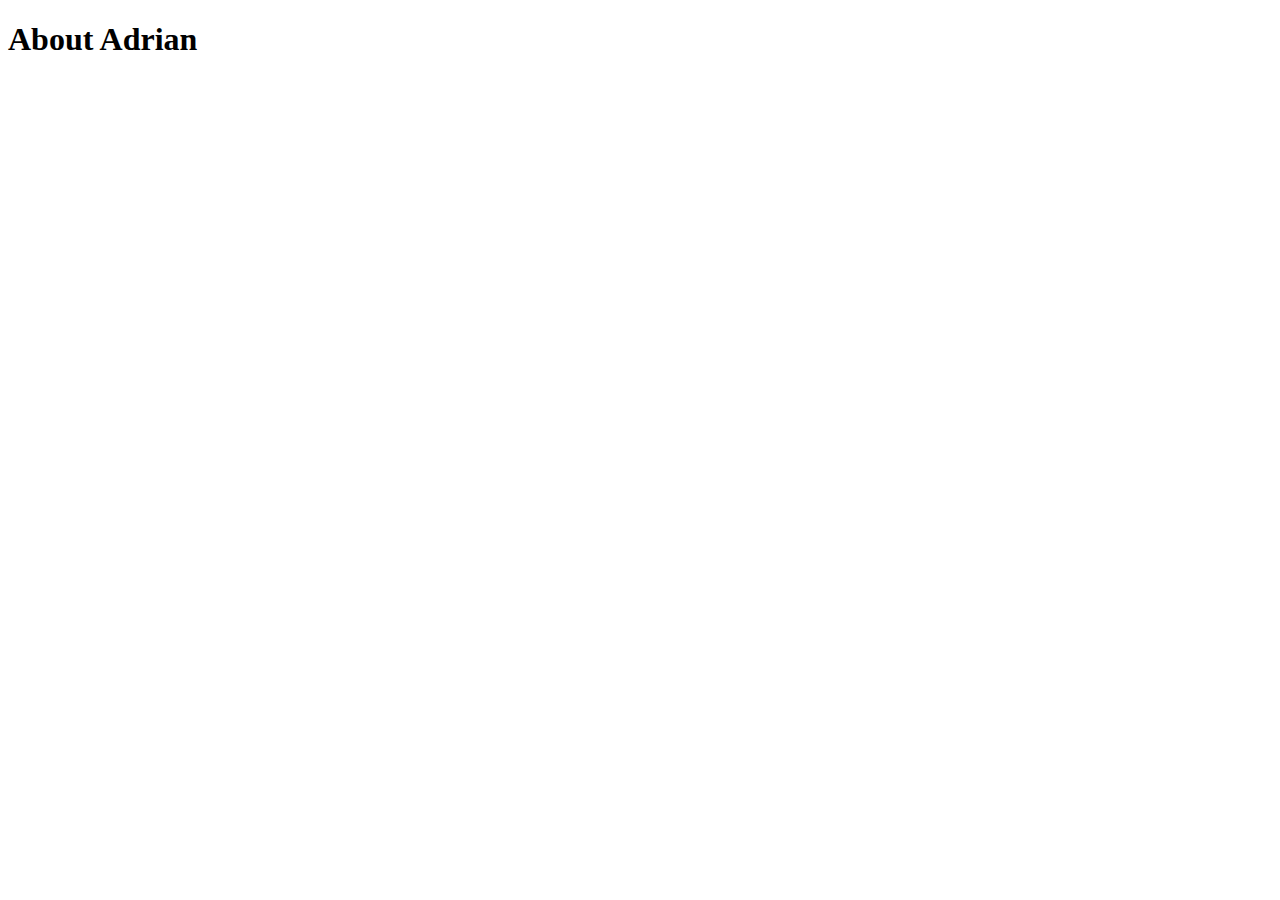
==== aboutme.html @ bba731e1 "Add files via upload" ====
<!DOCTYPE html>
<html lang="en">
<head>
    <meta charset="UTF-8">
    <meta name="viewport" content="width=device-width, initial-scale=1.0">
    <title>Document</title>
</head>
<body>
    <h1>About Adrian </h1>
</body>
</html>
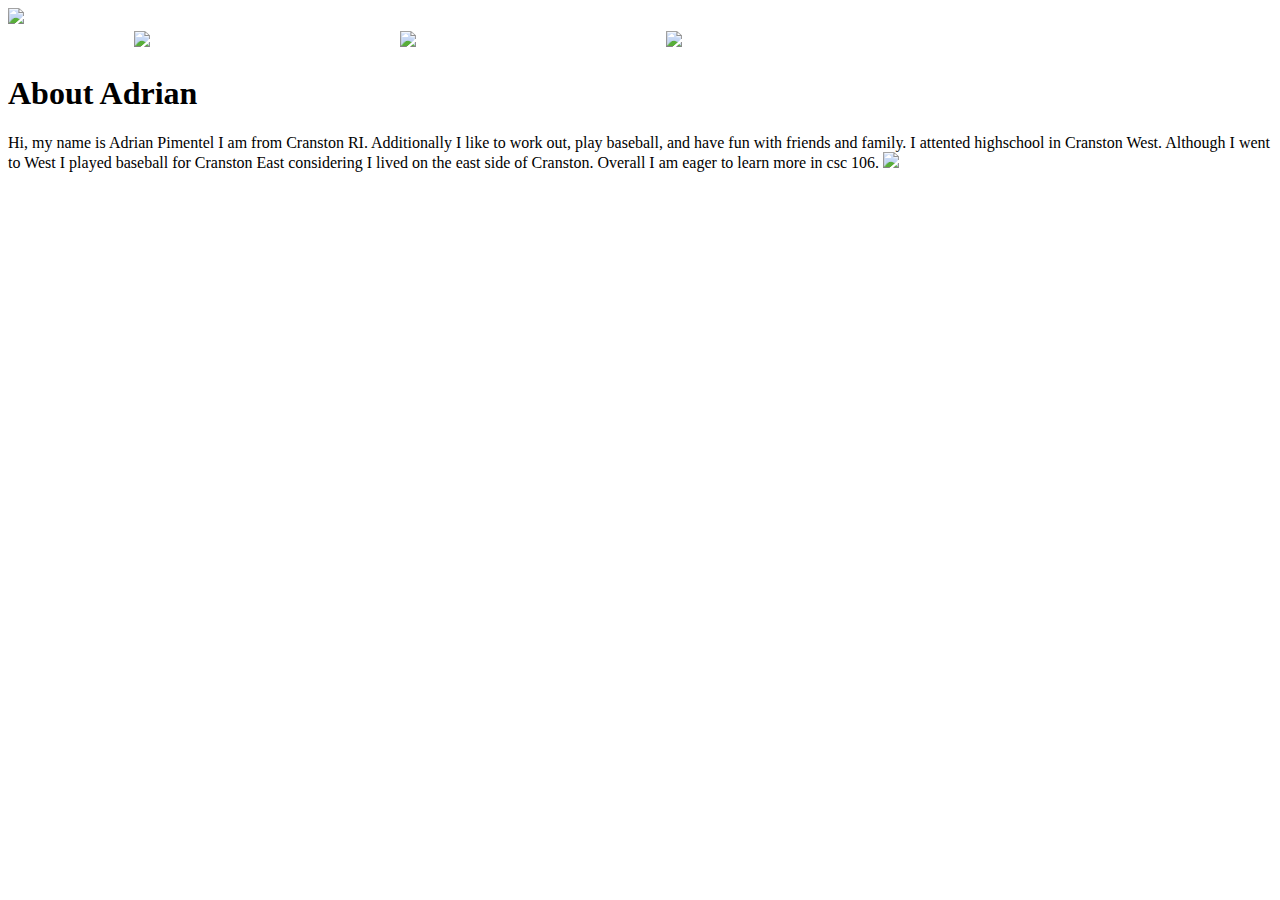
==== commit 3d6498ab: "Update aboutme.html" ====
--- a/aboutme.html
+++ b/aboutme.html
@@ -3,9 +3,30 @@
 <head>
     <meta charset="UTF-8">
     <meta name="viewport" content="width=device-width, initial-scale=1.0">
-    <title>Document</title>
+    <title>About Me</title>
+    <link rel="stylesheet" href="mystyle.css">
 </head>
 <body>
+    <img src="banner.jpeg">
+    <table width="800px"
+     <tr>
+        <td align="center">
+          <img src="home.png"
+        </td>
+        <td align="center">
+            <a href="Javascripts.html"><img src="Javascripts.jpeg"</a>
+        </td>
+        <td align="center">
+            <a href="aboutme.html"><img src="aboutme.png"</a>
+        </td>
+     </tr>
+     </table>
     <h1>About Adrian </h1>
+    <p1>Hi, my name is Adrian Pimentel I am from Cranston RI. Additionally I like to work out, play baseball, and have fun with friends and family. I attented highschool in Cranston West. Although I went to West I played baseball for Cranston East considering I lived on the east side of Cranston. Overall I am eager to learn more in csc 106.  </p1>
+    
+
+    
+    <img src="pic3.jpeg"
+
 </body>
-</html>+</html>
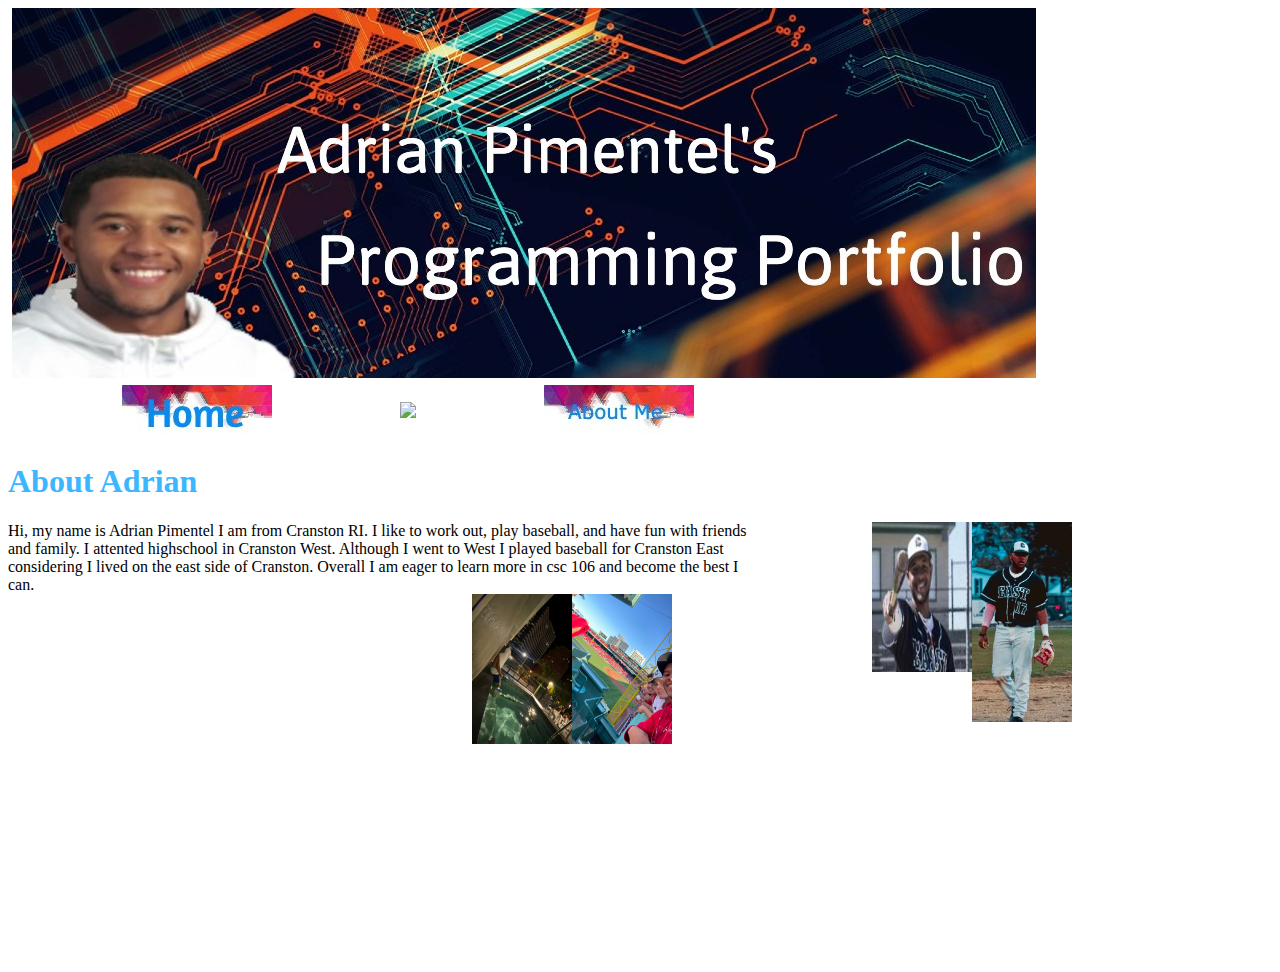
==== commit 4411e21c: "Add files via upload" ====
--- a/aboutme.html
+++ b/aboutme.html
@@ -7,26 +7,34 @@
     <link rel="stylesheet" href="mystyle.css">
 </head>
 <body>
-    <img src="banner.jpeg">
+    <img id="mybackground1" source="mybackround.jpg">
+    <img src="banner.jpg">
     <table width="800px"
      <tr>
         <td align="center">
-          <img src="home.png"
+          <a href="index.html"><img  src="home.jpg"</a>
         </td>
         <td align="center">
-            <a href="Javascripts.html"><img src="Javascripts.jpeg"</a>
+            <a href="Javascripts.html"><img src="Javascripts.jpg"</a>
         </td>
         <td align="center">
-            <a href="aboutme.html"><img src="aboutme.png"</a>
+            <a href="aboutme.html"><img src="AboutMe.jpg"</a>
         </td>
      </tr>
      </table>
     <h1>About Adrian </h1>
-    <p1>Hi, my name is Adrian Pimentel I am from Cranston RI. Additionally I like to work out, play baseball, and have fun with friends and family. I attented highschool in Cranston West. Although I went to West I played baseball for Cranston East considering I lived on the east side of Cranston. Overall I am eager to learn more in csc 106.  </p1>
+    <img id= "pic1" src="Adrian.jpg" </img>
+    <img id="pic2"src="AdrianP.jpg"<img>
+    <div id="underbanner"
+   <p1>Hi, my name is Adrian Pimentel I am from Cranston RI.  I like to work out, play baseball, and have fun with friends and family. I attented highschool in Cranston West. Although I went to West I played baseball for Cranston East considering I lived on the east side of Cranston. Overall I am eager to learn more in csc 106 and become the best I can.  </p1>
+</div>
+   
+  <img id="travel1"src="travel.jpg">
+  <img id="fenWay"src="fenway.jpg"
+
+
     
 
-    
-    <img src="pic3.jpeg"
 
 </body>
-</html>
+</html>--- a/mystyle.css
+++ b/mystyle.css
@@ -0,0 +1,54 @@
+
+
+h2{
+    color:#094467
+}
+body{
+    background-color: rgb(255, 255, 255);
+}
+
+h1{
+    color: rgb(60, 183, 255);
+}
+
+#indexp{color: rgb(60, 183, 255);
+
+}
+
+#pic1{ 
+    width:100px;
+    height:150px;
+    float:right;
+    margin-right: 300px;
+    margin-bottom:300px;
+    
+
+}
+#pic2{ 
+    width:100px;
+    height:200px;
+    float:right;
+    margin-right: -200px;
+   
+
+}
+#travel1{ 
+    width:100px;
+    height:150px;
+    float:right;
+    margin-right: 300px;
+}
+#fenWay{ 
+    width:100px;
+    height:150px;
+    float:right;
+    margin-right: -200px;
+    
+}
+#underbanner{
+    width: 60%;
+
+}
+#mybackground1{
+    background-image: "mybackground.jpg";
+}
